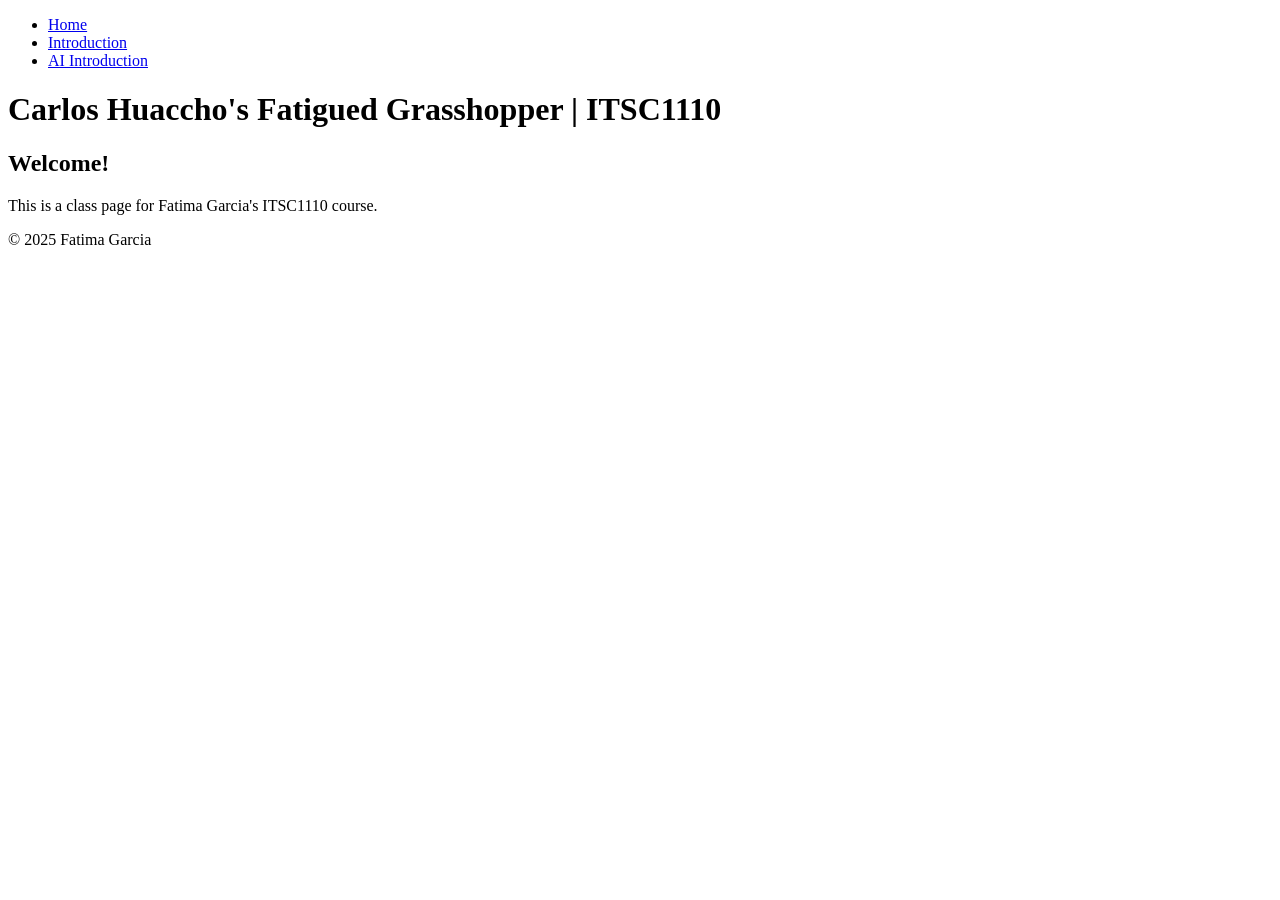
==== itsc1110/index.html @ e8ba7d8a "first commit" ====
<!DOCTYPE html>
<html lang="en">
<head>
    <meta charset="UTF-8">
    <meta name="viewport" content="width=device-width, initial-scale=1.0">
    <title>Carlos Huaccho's Fatigued Grasshopper | ITSC1110 | Welcome!</title>
</head>
<body>

    <header>
        <nav>
            <ul>
                <li><a href="index.html">Home</a></li>
                <li><a href="introduction.html">Introduction</a></li>
                <li><a href="ai_introduction.html">AI Introduction</a></li>
            </ul>
        </nav>
        <h1>Carlos Huaccho's Fatigued Grasshopper | ITSC1110</h1>
    </header>
    <main>
        <h2>Welcome!</h2>
        <p>This is a class page for Fatima Garcia's ITSC1110 course.</p>
    </main>
    <footer>
      <p>&copy; 2025 Fatima Garcia</p>
    </footer>
</body>
</html>
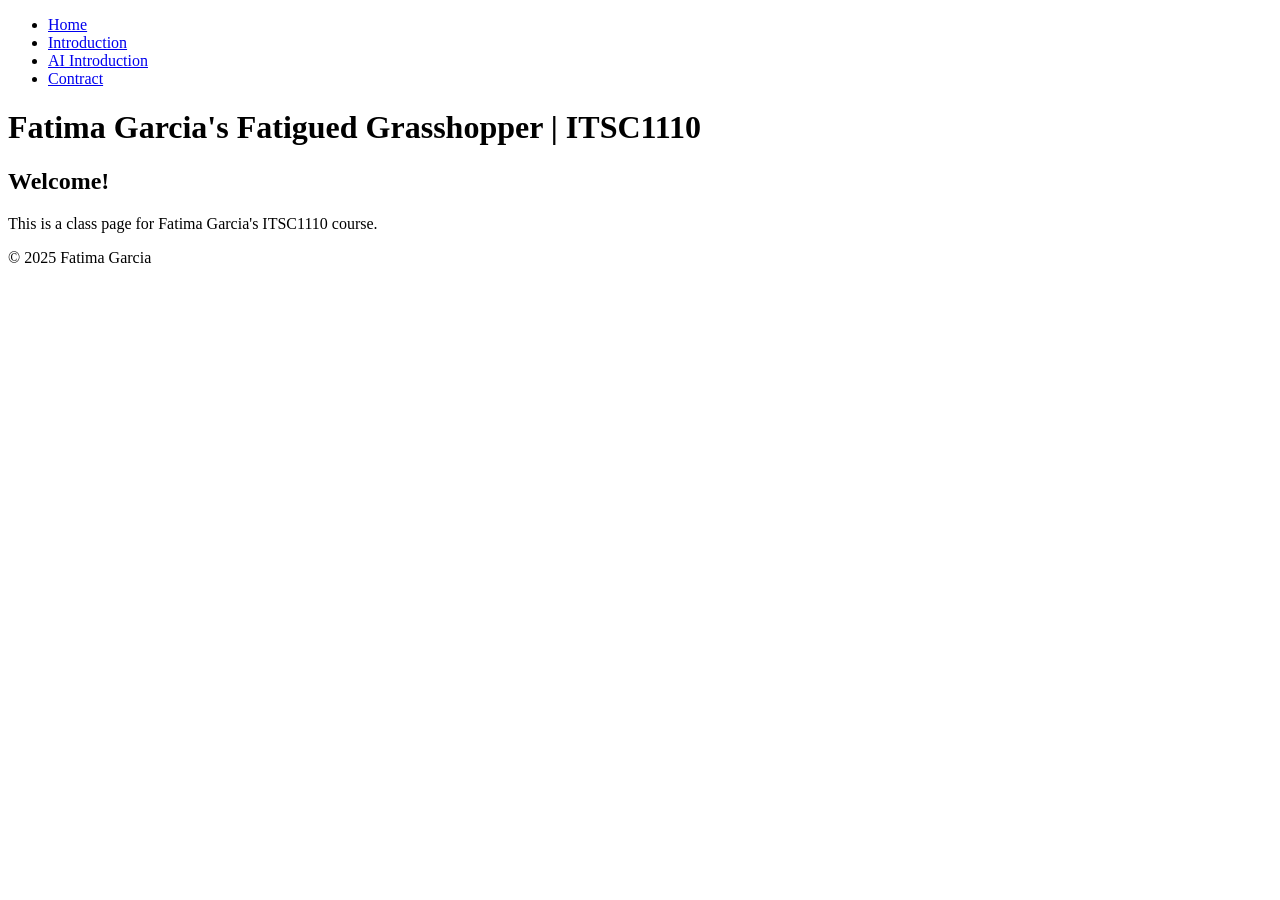
==== commit c3939b13: "adding contract page" ====
--- a/itsc1110/index.html
+++ b/itsc1110/index.html
@@ -3,7 +3,7 @@
 <head>
     <meta charset="UTF-8">
     <meta name="viewport" content="width=device-width, initial-scale=1.0">
-    <title>Carlos Huaccho's Fatigued Grasshopper | ITSC1110 | Welcome!</title>
+    <title>Fatima Garcia's Fatigued Grasshopper | ITSC1110 | Welcome!</title>
 </head>
 <body>
 
@@ -13,9 +13,10 @@
                 <li><a href="index.html">Home</a></li>
                 <li><a href="introduction.html">Introduction</a></li>
                 <li><a href="ai_introduction.html">AI Introduction</a></li>
+                <li><a href="contract.html">Contract</a></li>
             </ul>
         </nav>
-        <h1>Carlos Huaccho's Fatigued Grasshopper | ITSC1110</h1>
+        <h1>Fatima Garcia's Fatigued Grasshopper | ITSC1110</h1>
     </header>
     <main>
         <h2>Welcome!</h2>
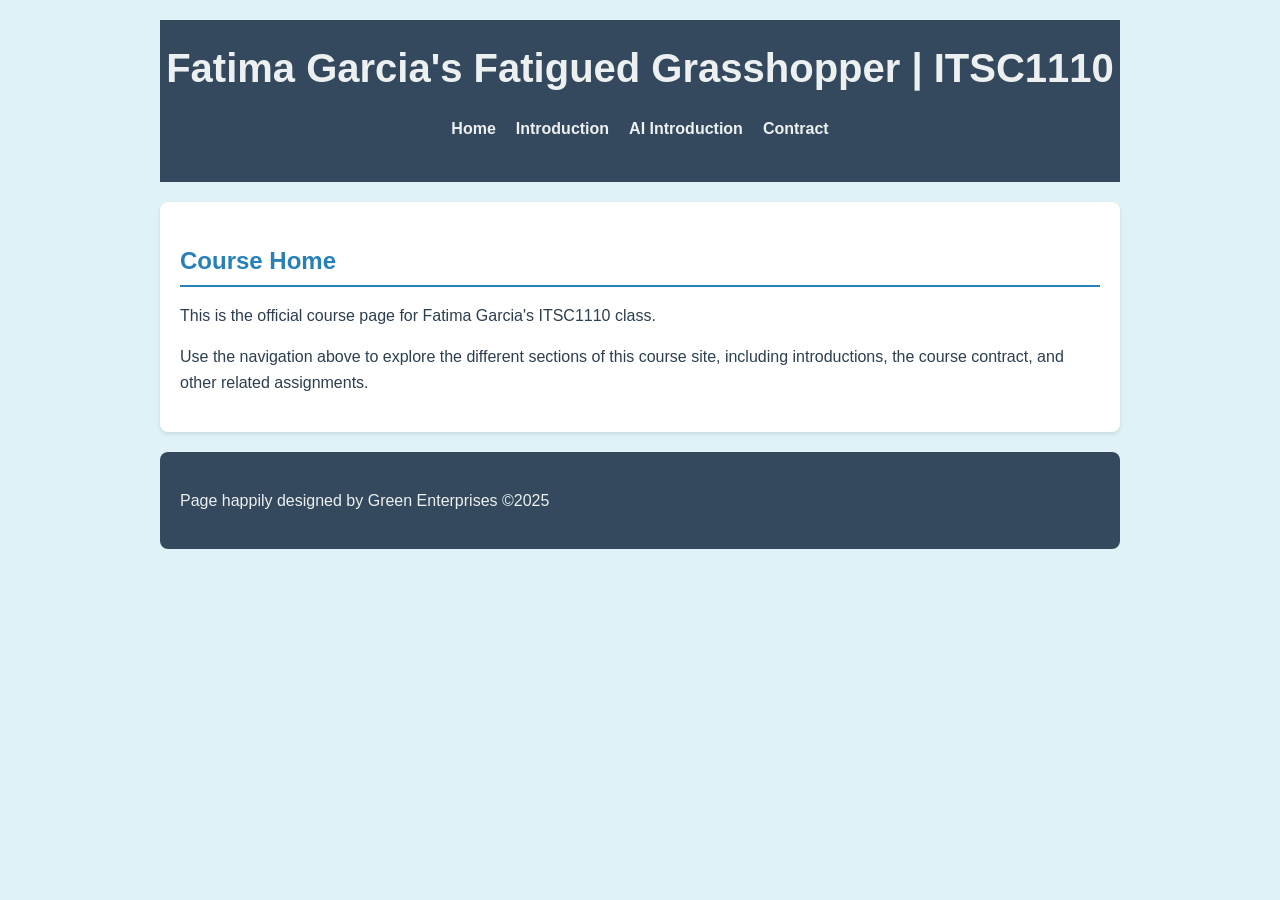
==== commit 3f232b3f: "adding css style to the final project HTML" ====
--- a/itsc1110/index.html
+++ b/itsc1110/index.html
@@ -3,11 +3,13 @@
 <head>
     <meta charset="UTF-8">
     <meta name="viewport" content="width=device-width, initial-scale=1.0">
-    <title>Fatima Garcia's Fatigued Grasshopper | ITSC1110 | Welcome!</title>
+    <title>Fatima Garcia's Fatigued Grasshopper | ITSC1110 | Home</title>
+    <link rel="stylesheet" href="styles/default.css">
 </head>
 <body>
 
     <header>
+        <h1>Fatima Garcia's Fatigued Grasshopper | ITSC1110</h1>
         <nav>
             <ul>
                 <li><a href="index.html">Home</a></li>
@@ -16,14 +18,14 @@
                 <li><a href="contract.html">Contract</a></li>
             </ul>
         </nav>
-        <h1>Fatima Garcia's Fatigued Grasshopper | ITSC1110</h1>
     </header>
     <main>
-        <h2>Welcome!</h2>
-        <p>This is a class page for Fatima Garcia's ITSC1110 course.</p>
+        <h2>Course Home</h2>
+        <p>This is the official course page for Fatima Garcia's ITSC1110 class.</p>
+        <p>Use the navigation above to explore the different sections of this course site, including introductions, the course contract, and other related assignments.</p>
     </main>
     <footer>
-      <p>&copy; 2025 Fatima Garcia</p>
+      <p><em>Page happily designed by Green Enterprises ©2025</em></p>
     </footer>
 </body>
-</html>
+</html>
--- a/itsc1110/styles/default.css
+++ b/itsc1110/styles/default.css
@@ -0,0 +1,109 @@
+body {
+    font-family: 'Segoe UI', Tahoma, Geneva, Verdana, sans-serif; /* Not Times New Roman */
+    line-height: 1.6;
+    margin: 0 auto;
+    max-width: 960px; /* Max-width formatting */
+    padding: 20px;
+    background-color: #e0f2f7; /* Not white background */
+    color: #2c3e50; /* Not black text */
+}
+
+header {
+    background: #34495e;
+    color: #ecf0f1;
+    padding: 1rem 0;
+    text-align: center;
+    margin-bottom: 20px; /* Margins */
+}
+
+header h1 {
+    margin: 0;
+    font-size: 2.5em;
+}
+
+nav ul {
+    padding: 0;
+    list-style: none;
+    display: flex;
+    justify-content: center;
+    gap: 20px;
+}
+
+nav a {
+    color: #ecf0f1;
+    text-decoration: none;
+    font-weight: bold;
+}
+
+nav a:hover {
+    text-decoration: underline;
+}
+
+main {
+    padding: 20px;
+    background: #ffffff;
+    border-radius: 8px;
+    box-shadow: 0 2px 4px rgba(0,0,0,0.1);
+    margin-bottom: 20px; /* Margins */
+}
+
+h2 {
+    color: #2980b9;
+    text-align: left; /* Ensure non-centered */
+    margin-bottom: 15px;
+    border-bottom: 2px solid #2980b9;
+    padding-bottom: 5px;
+}
+
+h3 {
+    color: #34495e;
+    text-align: left; /* Ensure non-centered */
+    margin-top: 20px;
+}
+
+p, ul, ol {
+    text-align: left; /* Non-centered paragraphs or bullets */
+    margin-bottom: 1em;
+    padding-left: 0; /* Remove default padding for lists */
+}
+
+ul li, ol li {
+    margin-bottom: 0.5em;
+    list-style-position: inside; /* Keep bullets/numbers inside */
+}
+
+figure {
+    margin: 20px 0;
+    text-align: center;
+}
+
+figcaption {
+    font-style: italic;
+    color: #555;
+    margin-top: 5px;
+}
+
+img {
+    max-width: 100%;
+    height: auto;
+    border-radius: 5px;
+}
+
+hr {
+    border: 0;
+    height: 1px;
+    background-image: linear-gradient(to right, rgba(0, 0, 0, 0), rgba(0, 0, 0, 0.75), rgba(0, 0, 0, 0));
+    margin: 30px 0;
+}
+
+footer {
+    text-align: center;
+    padding: 20px;
+    background: #34495e;
+    color: #ecf0f1;
+    border-radius: 8px;
+}
+
+footer em {
+    font-style: normal;
+}
